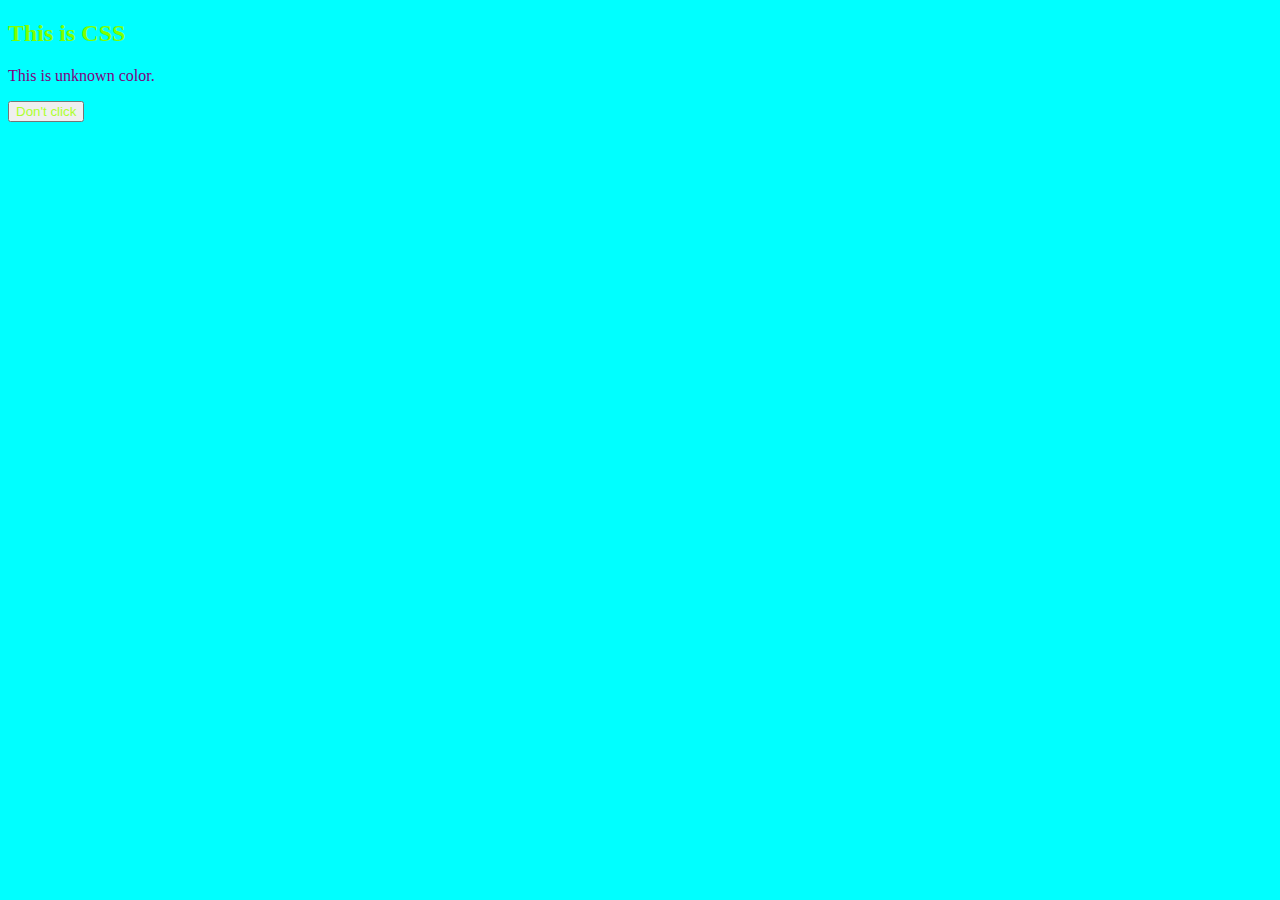
==== css.html @ 2973e11a "project" ====
<!DOCTYPE html>
<html lang="en">
<head>
    <link rel="stylesheet" href="/style.css">
    <meta charset="UTF-8">
    <meta name="viewport" content="width=device-width, initial-scale=1.0">
    <title>CSS</title>
    <h2>This is CSS</h2>
    <p>This is unknown color.</p>
    <button>Don't click</button>
<body>
---- style.css ----
h2{
    color: chartreuse;
}
p{
    color: purple;
}
button{
    color: greenyellow;
}
body{
    background-color: aqua;
}
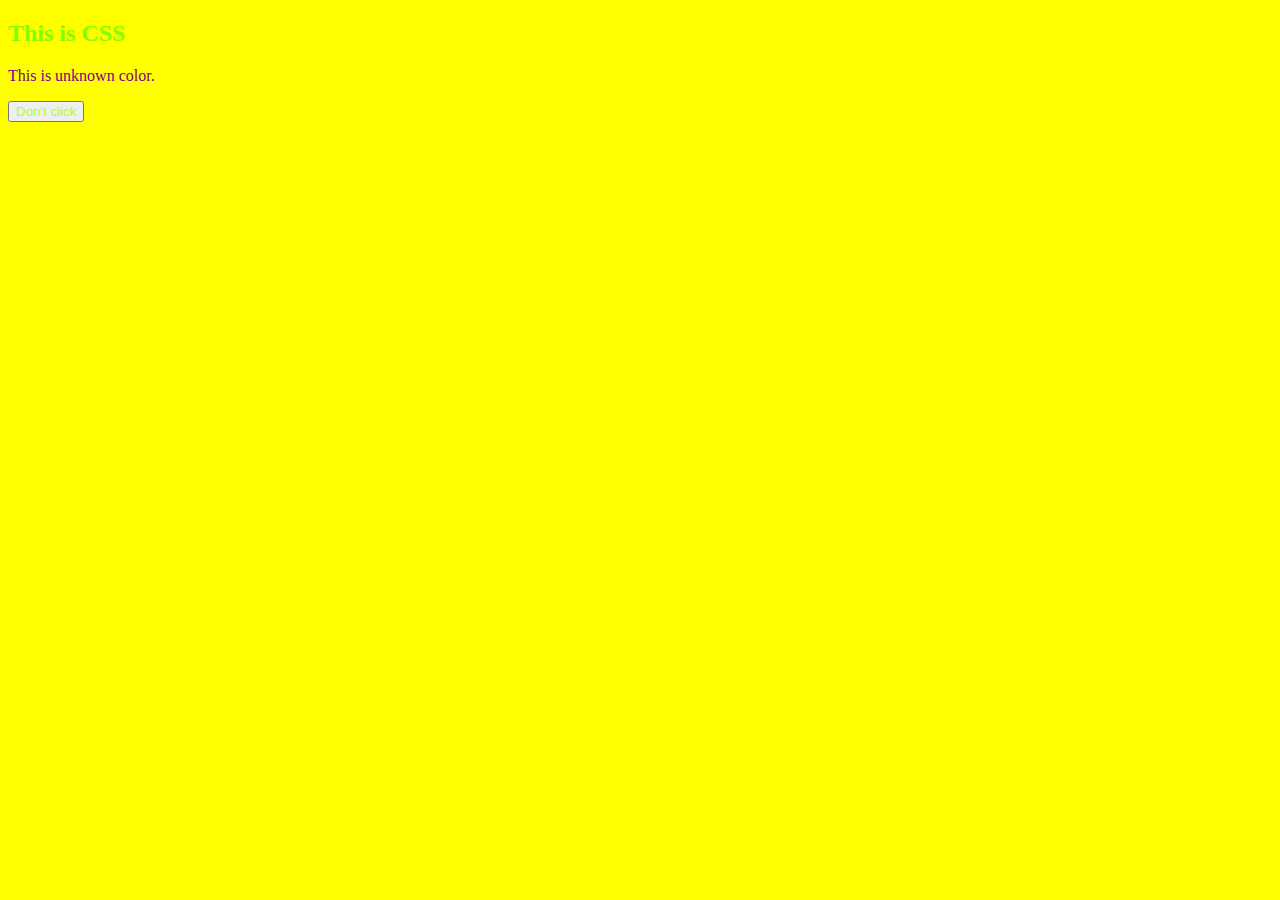
==== commit 0604278b: "project" ====
--- a/css.html
+++ b/css.html
@@ -1,11 +1,16 @@
 <!DOCTYPE html>
 <html lang="en">
+
 <head>
     <link rel="stylesheet" href="/style.css">
     <meta charset="UTF-8">
     <meta name="viewport" content="width=device-width, initial-scale=1.0">
     <title>CSS</title>
+</head>
+
+<body>
     <h2>This is CSS</h2>
     <p>This is unknown color.</p>
     <button>Don't click</button>
-<body>+
+</body>--- a/style.css
+++ b/style.css
@@ -8,5 +8,5 @@
     color: greenyellow;
 }
 body{
-    background-color: aqua;
+    background-color:#ffff00;
 }